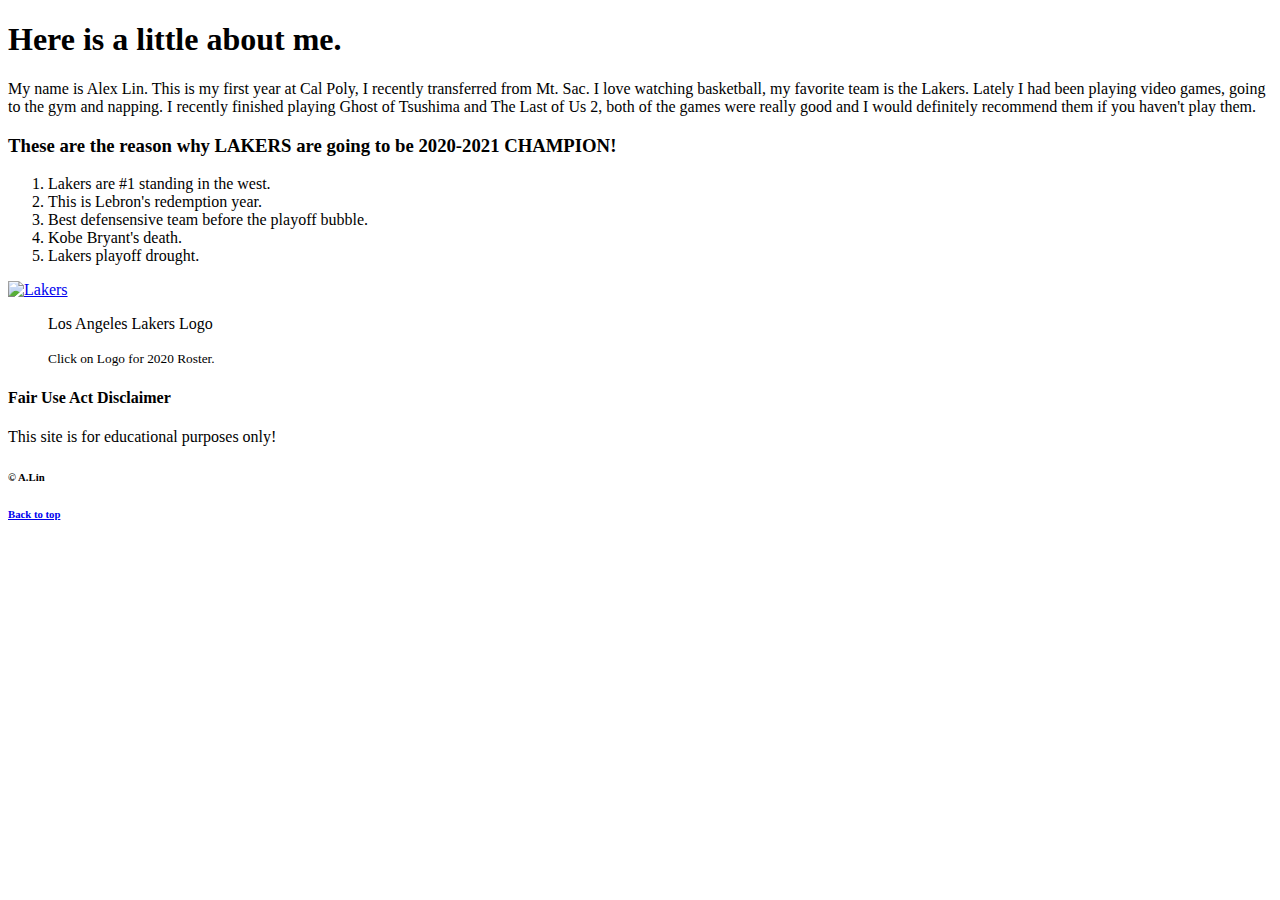
==== index.html @ 2ede6724 "Add files via upload" ====
<!DOCTYPE html>
<html lang="en">
 
<!-- Requirement Title --> 
<title> RIP KOBE & GIGI 2 8 24</title>
<meta charset="UTF-8">
  
<!-- Requirement Header -->
<header><h1>
   Here is a little about me.
  </h1></header>

<!-- Requirement Paragraph/Span -->
<p> My name is Alex Lin. This is my first year at Cal Poly, I recently transferred from 
    Mt. Sac. I love watching basketball, my favorite team is the Lakers. Lately I had been playing video games, 
    going to the gym and napping. I recently finished playing <span>Ghost of Tsushima</span> and The Last of Us 2, 
    both of the games were really good and I would definitely recommend them if you haven't play them. 
</p>

<!-- Requirement List -->
<h3>These are the reason why LAKERS are going to be 2020-2021 CHAMPION! </h3>
<ol>
 <li>Lakers are #1 standing in the west.
 <li>This is Lebron's redemption year.
 <li>Best defensensive team before the playoff bubble.
 <li>Kobe Bryant's death.
 <li>Lakers playoff drought.
</ol>

<!-- Requirement Figure/Image/External Link -->
<a href="LakersRoster.html">
    <img src="https://i.gyazo.com/49f317765cf9b69aca1c12fdd2d29f23.png" alt="Lakers" width="500" height="300">
</a>
<!-- Requirement Figure Caption -->
<figure id=test.html>
<figcaption>
 <p>Los Angeles Lakers Logo</p>
 <p><small>Click on Logo for 2020 Roster. </small></p>
</figcaption>
</figure>

<!-- Requirement Footer -->
<h4>Fair Use Act Disclaimer</h4>

<footer> <p>This site is for educational purposes only!</p>
</footer>

<!-- Requirement Section -->
<section><h6>
  &#169; A.Lin
  
 <!-- Requirement Internal Link -->
</h6></section>
<nav><h6><a href="index.html">Back to top</a></h6></nav>
</html>
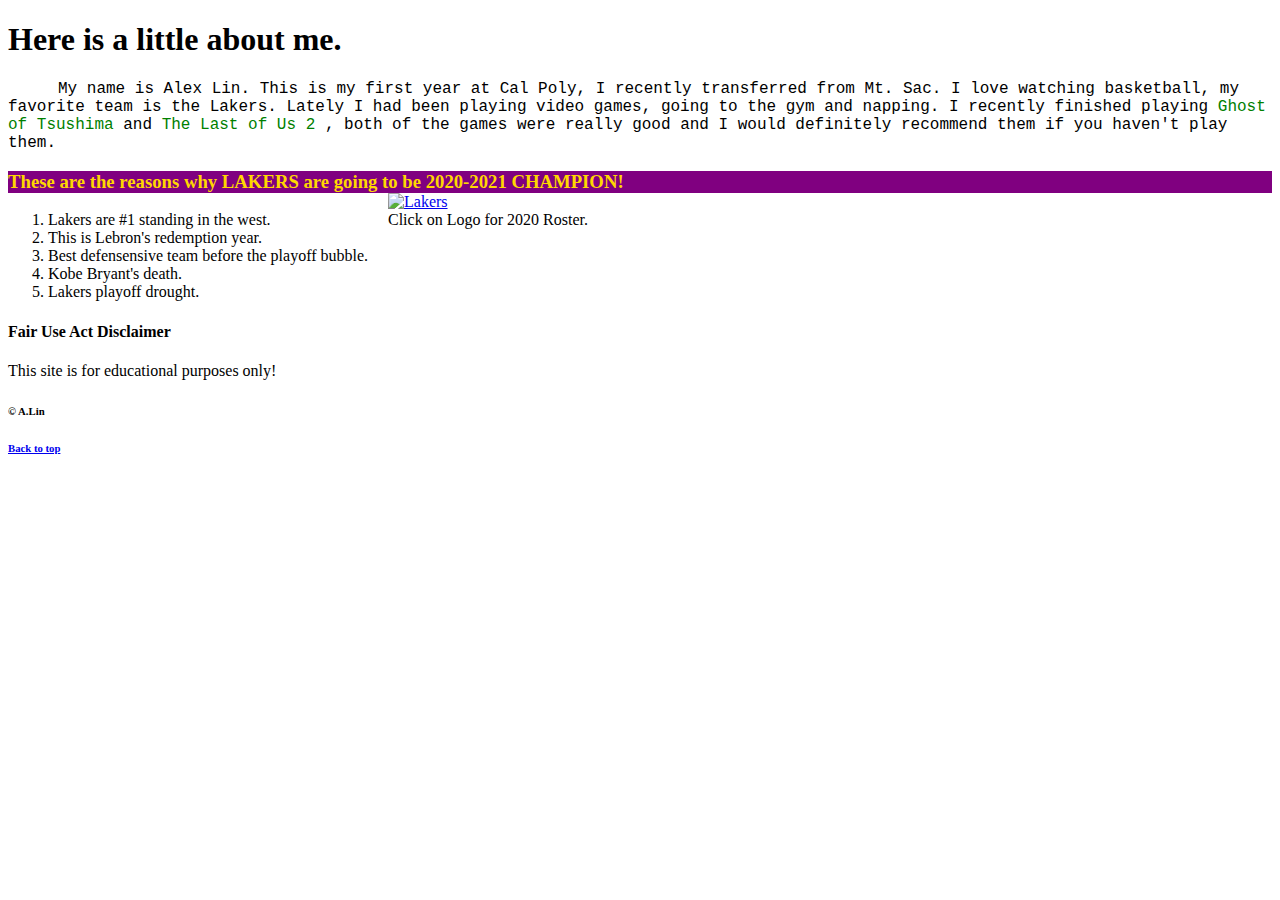
==== commit 0957012f: "Update index.html" ====
--- a/index.html
+++ b/index.html
@@ -1,6 +1,26 @@
 <!DOCTYPE html>
 <html lang="en">
- 
+<style>
+ .monospace {font-family: "Lucida Console", Courier, monospace;}
+  h3{
+    background-color: purple;
+    color: gold;
+  }
+  p{
+    text-indent: 50px
+  }
+  span{
+    font-size: 1em;
+    color:green;
+  }
+  figure{
+  padding: 10px 10px 0px 10px;
+  width: 100%;
+  margin: -100px -350px 50px 0px;
+  float: right;
+  }
+</style> 
+  
 <!-- Requirement Title --> 
 <title> RIP KOBE & GIGI 2 8 24</title>
 <meta charset="UTF-8">
@@ -11,39 +31,38 @@
   </h1></header>
 
 <!-- Requirement Paragraph/Span -->
-<p> My name is Alex Lin. This is my first year at Cal Poly, I recently transferred from 
+<p class="monospace", text-indent: 50px>
+    My name is Alex Lin. This is my first year at Cal Poly, I recently transferred from 
     Mt. Sac. I love watching basketball, my favorite team is the Lakers. Lately I had been playing video games, 
-    going to the gym and napping. I recently finished playing <span>Ghost of Tsushima</span> and The Last of Us 2, 
+  going to the gym and napping. I recently finished playing <span>Ghost of Tsushima</span> and <span>The Last of Us 2 </span>, 
     both of the games were really good and I would definitely recommend them if you haven't play them. 
 </p>
-
+<!-- Requirement Figure/Image/External Link -->
 <!-- Requirement List -->
-<h3>These are the reason why LAKERS are going to be 2020-2021 CHAMPION! </h3>
+<h3>These are the reasons why LAKERS are going to be 2020-2021 CHAMPION! </h3>
 <ol>
  <li>Lakers are #1 standing in the west.
  <li>This is Lebron's redemption year.
  <li>Best defensensive team before the playoff bubble.
  <li>Kobe Bryant's death.
  <li>Lakers playoff drought.
+  <figure>
+      <a href="LakersRoster.html">
+       <img src="https://i.gyazo.com/49f317765cf9b69aca1c12fdd2d29f23.png" alt="Lakers" width="250" height="100"/>
+      </a>
+<!-- Requirement Figure Caption -->    
+<figcaption>Click on Logo for 2020 Roster.</figcaption>
+ </figure>
+   
 </ol>
 
-<!-- Requirement Figure/Image/External Link -->
-<a href="LakersRoster.html">
-    <img src="https://i.gyazo.com/49f317765cf9b69aca1c12fdd2d29f23.png" alt="Lakers" width="500" height="300">
-</a>
-<!-- Requirement Figure Caption -->
-<figure id=test.html>
-<figcaption>
- <p>Los Angeles Lakers Logo</p>
- <p><small>Click on Logo for 2020 Roster. </small></p>
-</figcaption>
-</figure>
+
 
 <!-- Requirement Footer -->
 <h4>Fair Use Act Disclaimer</h4>
 
-<footer> <p>This site is for educational purposes only!</p>
-</footer>
+<footer> <div>This site is for educational purposes only!</p>
+  </footer> </div>
 
 <!-- Requirement Section -->
 <section><h6>
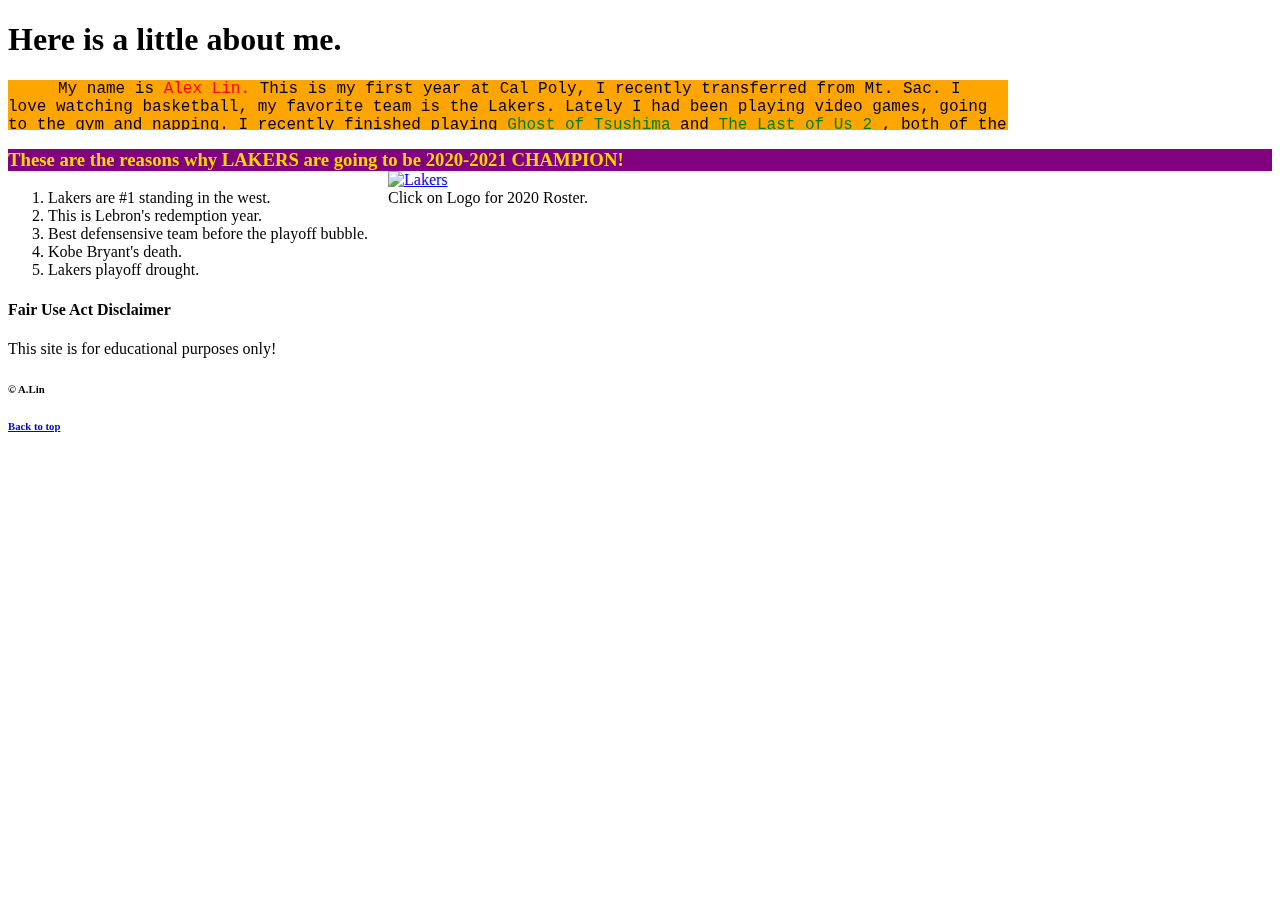
==== commit 35108d82: "Update index.html" ====
--- a/index.html
+++ b/index.html
@@ -1,42 +1,22 @@
 <!DOCTYPE html>
 <html lang="en">
-<style>
- .monospace {font-family: "Lucida Console", Courier, monospace;}
-  h3{
-    background-color: purple;
-    color: gold;
-  }
-  p{
-    text-indent: 50px
-  }
-  span{
-    font-size: 1em;
-    color:green;
-  }
-  figure{
-  padding: 10px 10px 0px 10px;
-  width: 100%;
-  margin: -100px -350px 50px 0px;
-  float: right;
-  }
-</style> 
-  
-<!-- Requirement Title --> 
+  <!-- Requirement Title --> 
 <title> RIP KOBE & GIGI 2 8 24</title>
+<link rel="stylesheet" type="text/css" href="./style.css">
 <meta charset="UTF-8">
-  
 <!-- Requirement Header -->
-<header><h1>
-   Here is a little about me.
-  </h1></header>
+<header>
+  <h1>Here is a little about me.</h1>
+</header>
 
-<!-- Requirement Paragraph/Span -->
-<p class="monospace", text-indent: 50px>
-    My name is Alex Lin. This is my first year at Cal Poly, I recently transferred from 
+<body>
+<!-- Requirement Paragraph/Span/Display/overflow/font/text/color/background/spacing/id selector/class selector -->
+<div class="overflowAuto">
+    My name is <p class ="inLine">Alex Lin.</p> This is my first year at Cal Poly, I recently transferred from 
     Mt. Sac. I love watching basketball, my favorite team is the Lakers. Lately I had been playing video games, 
-  going to the gym and napping. I recently finished playing <span>Ghost of Tsushima</span> and <span>The Last of Us 2 </span>, 
+    going to the gym and napping. I recently finished playing <span>Ghost of Tsushima</span> and <span>The Last of Us 2 </span>, 
     both of the games were really good and I would definitely recommend them if you haven't play them. 
-</p>
+</div>
 <!-- Requirement Figure/Image/External Link -->
 <!-- Requirement List -->
 <h3>These are the reasons why LAKERS are going to be 2020-2021 CHAMPION! </h3>
@@ -46,6 +26,8 @@
  <li>Best defensensive team before the playoff bubble.
  <li>Kobe Bryant's death.
  <li>Lakers playoff drought.
+   
+ <!-- Requirement List Sizing/Absolute unit/Relative unit/float/position -->
   <figure>
       <a href="LakersRoster.html">
        <img src="https://i.gyazo.com/49f317765cf9b69aca1c12fdd2d29f23.png" alt="Lakers" width="250" height="100"/>
@@ -55,11 +37,9 @@
  </figure>
    
 </ol>
-
-
-
-<!-- Requirement Footer -->
-<h4>Fair Use Act Disclaimer</h4>
+</body>
+<!-- Requirement Footer/Visibility-->
+<h4 class="a">Fair Use Act Disclaimer</h4>
 
 <footer> <div>This site is for educational purposes only!</p>
   </footer> </div>
@@ -72,4 +52,3 @@
 </h6></section>
 <nav><h6><a href="index.html">Back to top</a></h6></nav>
 </html>
-
--- a/style.css
+++ b/style.css
@@ -0,0 +1,35 @@
+h4.a {
+  visibility: visible;
+}
+  h3{
+    background-color: purple;
+    color: gold;
+  }
+  p{
+    text-indent: 50px
+  }
+ol{
+  
+}
+  span{
+    font-size: 1em;
+    color:green;
+      <a href="https://www.playstation.com/en-us/games/ghost-of-tsushima-ps4/" /a>
+  }
+  figure{
+  padding: 10px 10px 0px 10px;
+  width: 100%;
+  margin: -100px -350px 50px 0px;
+  float: right;
+  }
+
+div.overflowAuto {
+  font-family: "Lucida Console", Courier, monospace;
+  background-color: orange;
+  text-indent: 50px;
+  width: 1000px;
+  height: 50px;
+  overflow: auto;
+}
+
+p.inLine {display: inline; color:red;}
